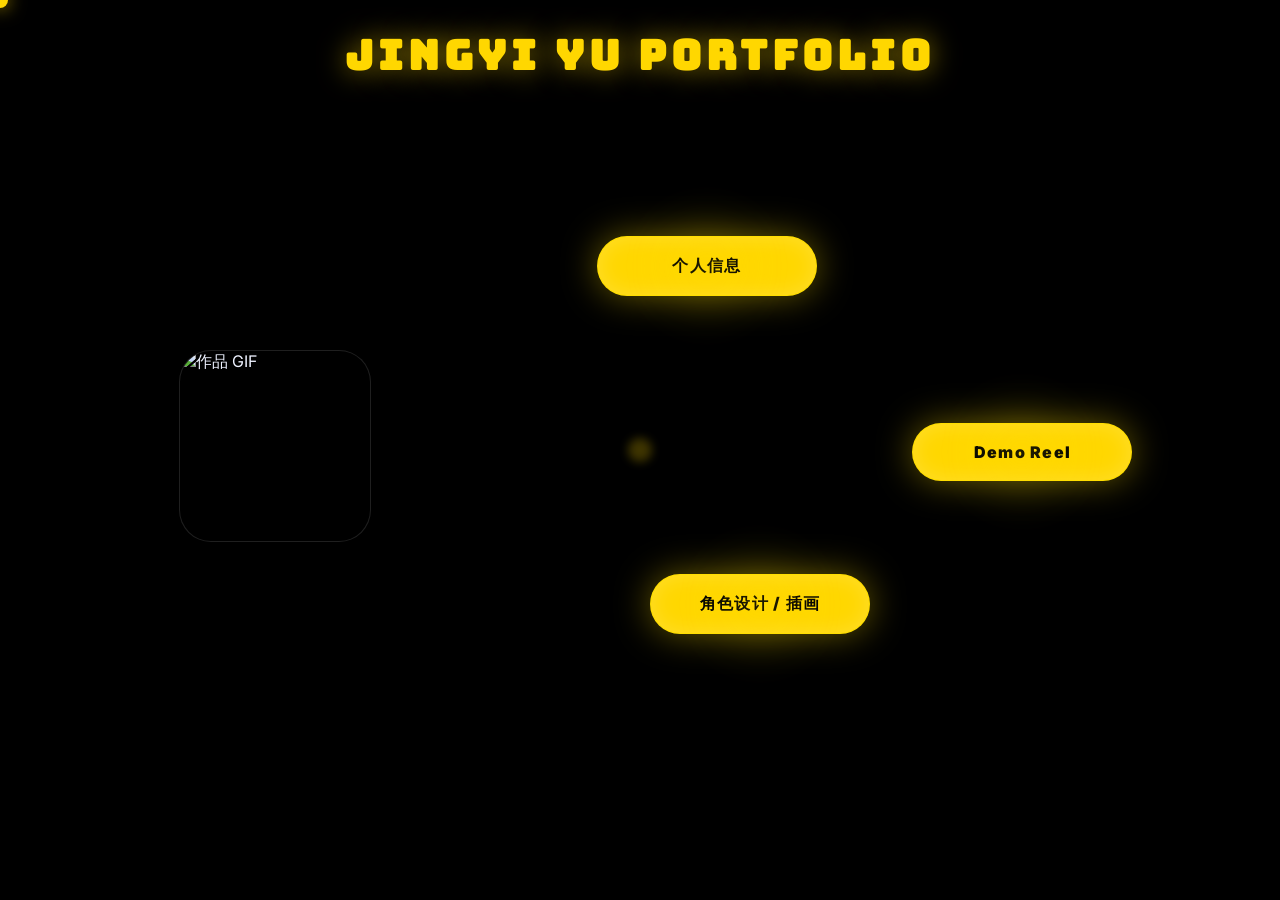
==== index.html @ f1701608 "Initial portfolio site commit" ====
<!DOCTYPE html>
<html lang="zh-CN">
<head>
  <meta charset="UTF-8" />
  <meta name="viewport" content="width=device-width, initial-scale=1.0" />
  <title>于靖逸个人作品集</title>
  <link rel="preconnect" href="https://fonts.googleapis.com" />
  <link rel="preconnect" href="https://fonts.gstatic.com" crossorigin />
  <link href="https://fonts.googleapis.com/css2?family=Inter:wght@400;500;600;700;800&family=Bungee&display=swap" rel="stylesheet" />
  <link rel="stylesheet" href="style.css" />
</head>
<body>
  <div class="page-overlay"></div>
  <div class="custom-cursor"></div>
  <div class="landing-shell">
    <h1 class="main-title">Jingyi Yu Portfolio</h1>
    <div class="landing-layout">
      <div class="gif-panel">
        <div class="gif-frame">
          <img src="footage/background.gif" alt="作品 GIF" />
        </div>
      </div>
      <div class="button-panel">
        <a class="ring-button" href="about.html">个人信息</a>
        <a class="ring-button" href="demo.html">Demo Reel</a>
        <a class="ring-button" href="works.html">角色设计 / 插画</a>
      </div>
    </div>
  </div>
  <script src="script.js"></script>
</body>
</html>
---- style.css ----
:root {
  color-scheme: dark;
  font-family: 'WDXL Lubrifont SC', 'Inter', sans-serif;
  font-size: 16px;
  background: #000;
  color: #eef2ff;
  --bg: #000;
  --surface: rgba(11, 16, 34, 0.90);
  --surface-strong: rgba(14, 20, 44, 0.94);
  --border: rgba(255, 255, 255, 0.1);
  --primary: #7c5cff;
  --primary-soft: rgba(124, 92, 255, 0.18);
  --muted: #9aa3c7;
  --text: #eef2ff;
  --text-strong: #ffffff;
}

@font-face {
  font-family: 'WDXL Lubrifont SC';
  font-style: normal;
  font-weight: 400;
  src: local('WDXL Lubrifont SC');
}

html {
  scroll-behavior: smooth;
}

* {
  box-sizing: border-box;
}

body {
  margin: 0;
  min-height: 100vh;
  background: #000;
  color: var(--text);
  font-family: 'WDXL Lubrifont SC', 'Inter', sans-serif;
  -webkit-font-smoothing: antialiased;
  -moz-osx-font-smoothing: grayscale;
  cursor: none;
}

body::before {
  display: none;
}

.page-overlay {
  position: fixed;
  inset: 0;
  background: #000;
  opacity: 0;
  pointer-events: none;
  transition: opacity 0.42s ease;
  z-index: 30;
}

.page-overlay.active {
  opacity: 1;
  pointer-events: auto;
}

.custom-cursor,
.cursor-trail {
  position: fixed;
  width: 16px;
  height: 16px;
  border-radius: 50%;
  background: #ffd700;
  pointer-events: none;
  transform: translate(-50%, -50%) scale(1);
  transition: transform 0.14s ease;
  z-index: 40;
}

.custom-cursor {
  box-shadow: 0 0 18px rgba(255, 215, 0, 0.7);
  mix-blend-mode: normal;
}

.cursor-trail {
  width: 24px;
  height: 24px;
  background: rgba(255, 215, 0, 0.35);
  filter: blur(5px);
  opacity: 0.7;
  z-index: 39;
  transition: transform 0.16s ease, opacity 0.16s ease;
}

img {
  max-width: 100%;
  display: block;
}

a {
  color: inherit;
  text-decoration: none;
}

.landing-shell {
  position: relative;
  z-index: 1;
  min-height: 100vh;
  display: grid;
  place-items: center;
  padding: 32px 20px 40px;
  overflow: hidden;
}

.main-title {
  position: absolute;
  top: 28px;
  left: 50%;
  transform: translateX(-50%);
  margin: 0;
  color: #ffd700;
  font-size: clamp(2rem, 3.2vw, 3.2rem);
  letter-spacing: 0.12em;
  white-space: nowrap;
  text-shadow: 0 0 28px rgba(255, 215, 0, 0.55);
  font-family: 'Bungee', sans-serif;
  z-index: 10;
}

.brand {
  display: flex;
  align-items: center;
  gap: 14px;
}

.brand-mark {
  width: 56px;
  height: 56px;
  display: grid;
  place-items: center;
  border-radius: 18px;
  background: linear-gradient(135deg, #7c5cff, #02d2ff);
  font-size: 22px;
  font-weight: 800;
  color: #fff;
}

.brand p {
  margin: 0;
  font-size: 0.88rem;
  color: var(--muted);
}

.brand h1 {
  margin: 0;
  font-size: 1.1rem;
  letter-spacing: 0.04em;
}

.site-nav {
  display: flex;
  align-items: center;
  gap: 24px;
  flex-wrap: wrap;
}

.site-nav a {
  color: var(--muted);
  font-size: 0.95rem;
  transition: color 0.2s ease, transform 0.2s ease;
  position: relative;
}

.site-nav a.active,
.site-nav a:hover {
  color: #fff;
}

.site-nav a.active::after,
.site-nav a:hover::after {
  content: '';
  position: absolute;
  left: 0;
  bottom: -8px;
  width: 100%;
  height: 2px;
  background: linear-gradient(135deg, #7c5cff, #03f1ff);
  border-radius: 1px;
}

.landing-layout {
  position: relative;
  width: min(95vw, 1040px);
  max-width: 1120px;
  min-height: 70vh;
  display: grid;
  grid-template-columns: minmax(240px, 24vw) minmax(280px, 42vw);
  gap: clamp(40px, 6vw, 90px);
  align-items: center;
  justify-content: center;
}

.gif-panel {
  display: flex;
  justify-content: flex-start;
  align-items: center;
}

.button-panel {
  position: relative;
  width: 100%;
  min-height: 520px;
  padding: 24px 0;
}

.button-panel .ring-button {
  position: absolute;
  display: inline-flex;
  align-items: center;
  justify-content: center;
  min-width: 220px;
  padding: 18px 30px;
  border: 1px solid rgba(255, 223, 0, 0.95);
  border-radius: 999px;
  background: #ffd700;
  color: #000000;
  text-decoration: none;
  font-weight: 900;
  letter-spacing: 0.08em;
  text-shadow: none;
  box-shadow: 0 0 36px rgba(255, 223, 0, 0.4), inset 0 0 22px rgba(255, 255, 255, 0.18);
  transition: transform 0.24s ease, box-shadow 0.24s ease, filter 0.24s ease;
  z-index: 5;
  animation: floatButton 7.4s ease-in-out infinite both;
  transform: translate(var(--button-offset-x, 0), var(--button-offset-y, 0));
}

.button-panel .ring-button::after {
  content: '';
  position: absolute;
  inset: -26px;
  border-radius: 999px;
  background: radial-gradient(circle, rgba(255, 223, 0, 0.24), transparent 44%);
  filter: blur(20px);
  opacity: 0.78;
  pointer-events: none;
  transition: opacity 0.24s ease, transform 0.24s ease;
}

.button-panel .ring-button:hover {
  transform: translate(var(--button-offset-x, 0), var(--button-offset-y, 0)) translateY(-18px) scale(1.1);
  box-shadow: 0 0 220px rgba(255, 223, 0, 0.72), inset 0 0 28px rgba(255, 255, 255, 0.98);
  filter: brightness(1.22);
}

.button-panel .ring-button:hover::after {
  transform: scale(1.14);
  opacity: 1;
  background: radial-gradient(circle, rgba(255, 223, 0, 0.36), transparent 46%);
}

@keyframes floatButton {
  0%, 100% {
    transform: translate(var(--button-offset-x, 0), var(--button-offset-y, 0)) translateY(0) rotate(0deg) scale(1);
  }
  15% {
    transform: translate(calc(var(--button-offset-x, 0) + 14px), calc(var(--button-offset-y, 0) - 18px)) rotate(-1deg) scale(1.04);
  }
  35% {
    transform: translate(calc(var(--button-offset-x, 0) - 8px), calc(var(--button-offset-y, 0) - 24px)) rotate(1deg) scale(1.03);
  }
  60% {
    transform: translate(calc(var(--button-offset-x, 0) + 10px), calc(var(--button-offset-y, 0) - 10px)) rotate(-0.5deg) scale(1.05);
  }
  80% {
    transform: translate(calc(var(--button-offset-x, 0) - 12px), calc(var(--button-offset-y, 0) - 16px)) rotate(0.8deg) scale(1.02);
  }
}

.button-panel .ring-button:nth-child(1) {
  top: 12%;
  left: 10%;
  --button-offset-x: -24px;
  --button-offset-y: -16px;
  animation-duration: 7.2s;
  animation-delay: 0s;
}

.button-panel .ring-button:nth-child(2) {
  top: 44%;
  left: 62%;
  --button-offset-x: 20px;
  --button-offset-y: 10px;
  animation-duration: 6.4s;
  animation-delay: 0.12s;
}

.button-panel .ring-button:nth-child(3) {
  top: 70%;
  left: 18%;
  --button-offset-x: -14px;
  --button-offset-y: 24px;
  animation-duration: 8.1s;
  animation-delay: 0.28s;
}

.eyebrow {
  text-transform: uppercase;
  letter-spacing: 0.2em;
  font-size: 0.78rem;
  color: #7c5cff;
  margin-bottom: 20px;
}

.hero-copy h2 {
  margin: 0;
  font-size: clamp(3rem, 5vw, 4.4rem);
  line-height: 0.98;
  letter-spacing: -0.04em;
}

.hero-copy p {
  max-width: 620px;
  margin: 22px 0 0;
  line-height: 1.8;
  color: var(--muted);
}

.hero-actions {
  display: flex;
  gap: 18px;
  margin-top: 34px;
  flex-wrap: wrap;
}

.btn {
  display: inline-flex;
  align-items: center;
  justify-content: center;
  gap: 10px;
  padding: 16px 30px;
  border-radius: 999px;
  font-weight: 600;
  transition: transform 0.2s ease, background-color 0.2s ease, color 0.2s ease, box-shadow 0.2s ease;
}

.btn:hover {
  transform: translateY(-1px);
}

.btn-primary {
  background: linear-gradient(135deg, #7c5cff, #03f1ff);
  color: #080816;
}

.btn-secondary {
  border: 1px solid rgba(255, 255, 255, 0.16);
  color: #f4f5ff;
  background: rgba(255, 255, 255, 0.04);
}

.ring-button {
  position: relative;
  display: inline-flex;
  align-items: center;
  justify-content: center;
  min-width: 220px;
  padding: 18px 30px;
  border: 1px solid rgba(255, 255, 255, 0.95);
  border-radius: 999px;
  background: rgba(255, 255, 255, 0.96);
  color: #000000;
  text-decoration: none;
  font-weight: 700;
  letter-spacing: 0.08em;
  text-shadow: none;
  box-shadow: 0 0 36px rgba(255, 223, 0, 0.38), inset 0 0 22px rgba(255, 255, 255, 0.18);
  transition: transform 0.24s ease, box-shadow 0.24s ease, filter 0.24s ease;
  z-index: 5;
  animation: floatButton 7.6s ease-in-out infinite;
  transform: translate(var(--button-offset-x, 0), var(--button-offset-y, 0));
}

.ring-button::after {
  content: '';
  position: absolute;
  inset: -26px;
  border-radius: 999px;
  background: radial-gradient(circle, rgba(255, 223, 0, 0.24), transparent 44%);
  filter: blur(20px);
  opacity: 0.78;
  pointer-events: none;
}

.ring-button:hover {
  transform: translate(var(--button-offset-x, 0), var(--button-offset-y, 0)) translateY(-14px) scale(1.07);
  box-shadow: 0 0 128px rgba(255, 223, 0, 0.52), inset 0 0 22px rgba(255, 255, 255, 0.96);
  filter: brightness(1.1);
}

@keyframes floatButton {
  0%, 100% {
    transform: translate(var(--button-offset-x, 0), var(--button-offset-y, 0)) translateY(0) scale(1);
  }
  20% {
    transform: translate(calc(var(--button-offset-x, 0) + 2px), calc(var(--button-offset-y, 0) - 10px)) scale(1.03);
  }
  45% {
    transform: translate(calc(var(--button-offset-x, 0) - 1px), calc(var(--button-offset-y, 0) - 14px)) scale(1.04);
  }
  65% {
    transform: translate(calc(var(--button-offset-x, 0) + 1px), calc(var(--button-offset-y, 0) - 8px)) scale(1.02);
  }
  85% {
    transform: translate(calc(var(--button-offset-x, 0) - 2px), calc(var(--button-offset-y, 0) - 12px)) scale(1.03);
  }
}

.button-panel .ring-button:nth-child(1) {
  --button-offset-x: -20px;
  --button-offset-y: -12px;
  animation-duration: 7.1s;
  animation-delay: 0s;
}

.button-panel .ring-button:nth-child(2) {
  --button-offset-x: 16px;
  --button-offset-y: 8px;
  animation-duration: 6.2s;
  animation-delay: 0.14s;
}

.button-panel .ring-button:nth-child(3) {
  --button-offset-x: -10px;
  --button-offset-y: 24px;
  animation-duration: 8.5s;
  animation-delay: 0.33s;
}

.gif-frame {
  width: 15vw;
  min-width: 160px;
  max-width: 240px;
  aspect-ratio: 1 / 1;
  border-radius: 32px;
  overflow: hidden;
  border: 1px solid rgba(255, 255, 255, 0.12);
  box-shadow: 0 36px 110px rgba(0, 0, 0, 0.6);
  display: grid;
  place-items: center;
  background: #000;
}

.gif-frame img {
  width: 100%;
  height: 100%;
  object-fit: cover;
}

.section-surface {
  padding: 80px 0;
  margin-top: 24px;
  background: rgba(8, 12, 30, 0.92);
  border-radius: 36px;
  border: 1px solid rgba(255, 255, 255, 0.06);
  box-shadow: 0 30px 90px rgba(5, 8, 20, 0.18);
}

.page-panel {
  padding: 48px 42px;
  background: rgba(11, 16, 34, 0.94);
  border-radius: 34px;
  border: 1px solid rgba(255, 255, 255, 0.08);
  box-shadow: 0 34px 106px rgba(2, 6, 18, 0.3);
}

.panel-header {
  display: grid;
  gap: 10px;
  margin-bottom: 34px;
}

.panel-header span {
  color: #7c5cff;
  letter-spacing: 0.18em;
  font-size: 0.89rem;
  text-transform: uppercase;
}

.panel-header h2 {
  margin: 0;
  font-size: clamp(2.2rem, 4vw, 3.2rem);
}

.panel-body {
  display: grid;
  gap: 24px;
  color: var(--muted);
  line-height: 1.85;
}

.info-grid {
  display: grid;
  grid-template-columns: repeat(2, minmax(0, 1fr));
  gap: 24px;
}

.info-grid h3 {
  margin: 0 0 12px;
  color: var(--text-strong);
}

.info-grid ul {
  margin: 0;
  padding-left: 18px;
  list-style: disc;
}

.demo-panel {
  display: grid;
  grid-template-columns: 1.1fr 0.9fr;
  gap: 32px;
}

.video-card {
  min-height: 380px;
  border-radius: 32px;
  overflow: hidden;
  background: linear-gradient(180deg, rgba(4, 7, 18, 0.96), rgba(13, 15, 40, 0.90));
  border: 1px solid rgba(255, 255, 255, 0.08);
  display: grid;
  place-items: center;
}

.demo-copy ul {
  margin: 24px 0 0;
  padding-left: 20px;
  list-style: disc;
  color: var(--muted);
}

.section-header {
  display: grid;
  gap: 14px;
  max-width: 760px;
  margin-bottom: 48px;
}

.section-header span {
  color: #7c5cff;
  font-size: 0.9rem;
  letter-spacing: 0.16em;
}

.section-header h3 {
  margin: 0;
  font-size: clamp(2rem, 3vw, 2.8rem);
}

.demo-grid {
  display: grid;
  grid-template-columns: 1fr 1.1fr;
  gap: 32px;
  align-items: center;
}

.demo-text p {
  color: var(--muted);
  line-height: 1.8;
}

.demo-text ul {
  margin: 28px 0 0;
  padding-left: 20px;
  color: var(--muted);
  list-style: disc;
  line-height: 1.85;
}

.video-card {
  border-radius: 32px;
  overflow: hidden;
  min-height: 360px;
  background: linear-gradient(180deg, rgba(17, 24, 58, 0.98), rgba(12, 16, 36, 0.9));
  border: 1px solid rgba(255, 255, 255, 0.08);
  display: grid;
  place-items: center;
}

.video-placeholder {
  width: 100%;
  height: 100%;
  display: grid;
  place-items: center;
  color: #aab2d1;
  font-size: 1.2rem;
  letter-spacing: 0.08em;
  text-transform: uppercase;
  background: linear-gradient(135deg, rgba(124, 92, 255, 0.15), transparent 40%);
}

.portfolio-grid {
  display: grid;
  grid-template-columns: repeat(3, minmax(0, 1fr));
  gap: 24px;
}

.portfolio-card {
  display: flex;
  flex-direction: column;
  gap: 24px;
  min-height: 320px;
  padding: 24px;
  background: rgba(255, 255, 255, 0.04);
  border: 1px solid rgba(255, 255, 255, 0.07);
  border-radius: 28px;
  transition: transform 0.3s ease, border-color 0.3s ease;
}

.portfolio-card:hover {
  transform: translateY(-6px);
  border-color: rgba(124, 92, 255, 0.28);
}

.portfolio-media {
  flex: 1;
  border-radius: 24px;
  background: linear-gradient(135deg, rgba(124, 92, 255, 0.4), rgba(0, 217, 255, 0.12));
  box-shadow: inset 0 0 0 1px rgba(255, 255, 255, 0.06);
}

.portfolio-copy h4 {
  margin: 0;
  font-size: 1.15rem;
}

.portfolio-copy p {
  margin: 10px 0 0;
  color: var(--muted);
  line-height: 1.75;
}

.site-footer {
  margin-top: 64px;
  padding: 44px 34px;
  display: flex;
  justify-content: space-between;
  align-items: center;
  gap: 24px;
  background: rgba(255, 255, 255, 0.05);
  border: 1px solid rgba(255, 255, 255, 0.08);
  border-radius: 28px;
  backdrop-filter: blur(14px);
}

.site-footer p {
  margin: 0;
  font-weight: 600;
  color: var(--text-strong);
}

.site-footer a {
  color: #7c5cff;
  font-weight: 700;
}

@media (max-width: 960px) {
  .hero {
    grid-template-columns: 1fr;
  }
  .hero-visual {
    justify-content: center;
  }
  .demo-grid,
  .portfolio-grid {
    grid-template-columns: 1fr;
  }
}

@media (max-width: 680px) {
  .page-shell {
    padding: 24px 16px 32px;
  }
  .site-header {
    flex-direction: column;
    align-items: flex-start;
  }
  .hero {
    gap: 24px;
  }
  .site-nav {
    gap: 14px;
  }
  .site-footer {
    flex-direction: column;
    align-items: flex-start;
  }
}
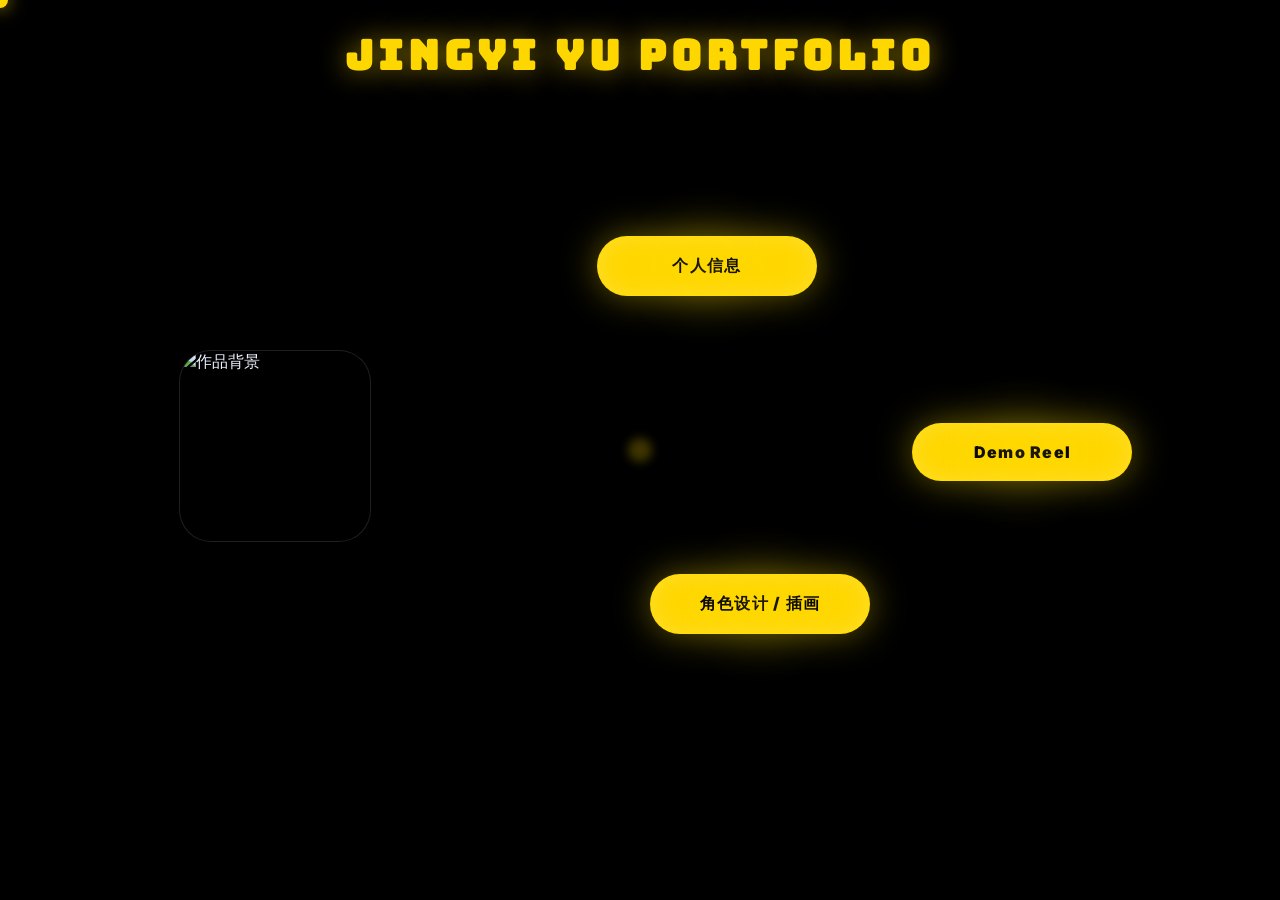
==== commit e65c49ff: "Use screenshot as homepage background" ====
--- a/index.html
+++ b/index.html
@@ -17,7 +17,7 @@
     <div class="landing-layout">
       <div class="gif-panel">
         <div class="gif-frame">
-          <img src="footage/background.gif" alt="作品 GIF" />
+          <img src="footage/Screenshot 2026-05-30 at 01.31.41.png" alt="作品背景" />
         </div>
       </div>
       <div class="button-panel">
